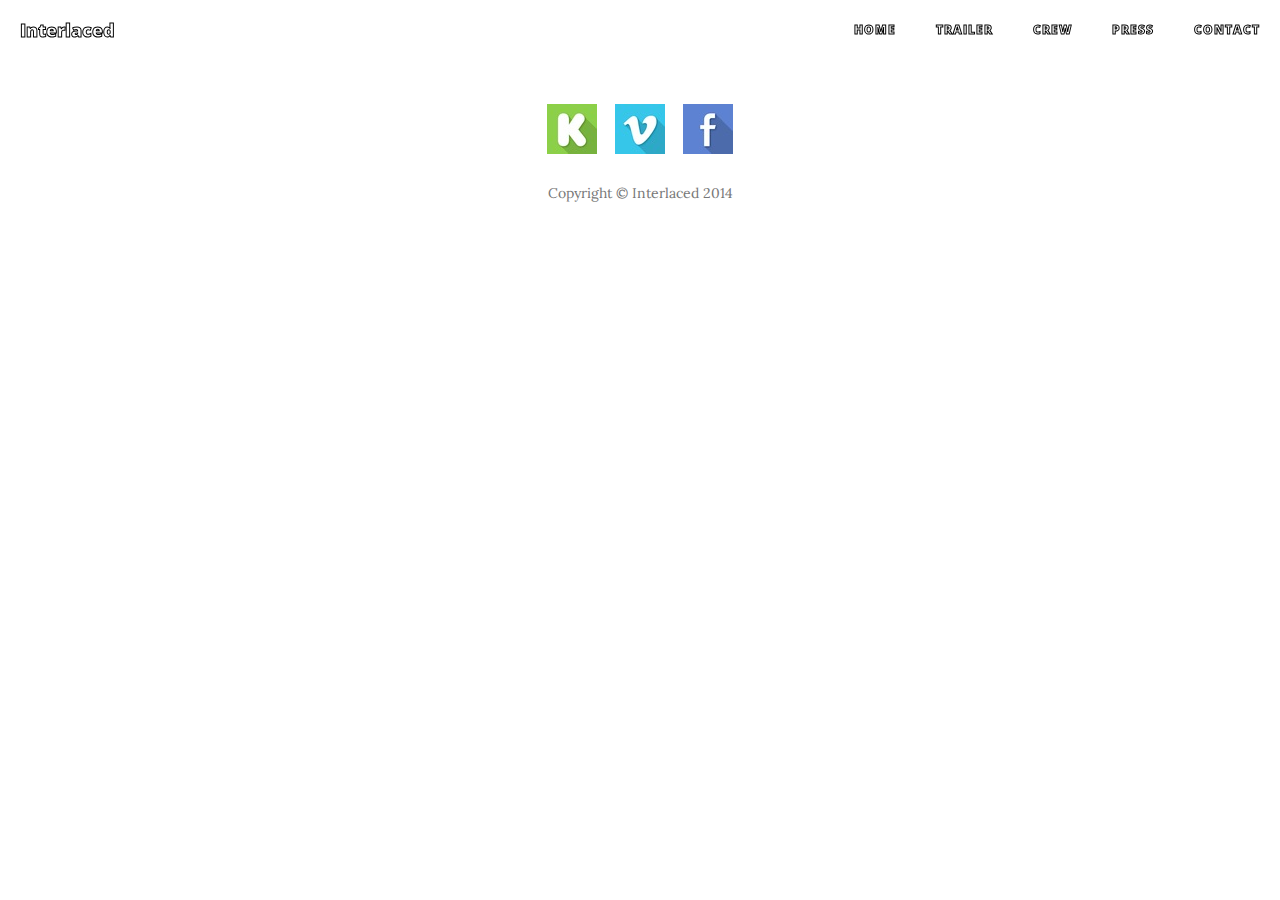
==== contact.html @ 52cc393f "first commit" ====
<!DOCTYPE html>
<html lang="en">
  <head>
    <meta http-equiv="X-UA-Compatible" content="IE=edge">
    <meta name="viewport" content="width=device-width, initial-scale=1">
    <meta name="description" content="">
    <meta name="author" content="">

    <!-- Use title if it's in the page YAML frontmatter -->
    <title>Interlaced</title>

    <!-- Bootstrap Core CSS -->
    <link href="/stylesheets/normalize.css" rel="stylesheet" type="text/css" /><link href="/stylesheets/all.css" rel="stylesheet" type="text/css" />
    <link href="stylesheets/bootstrap.min.css" rel="stylesheet">

    <!-- Custom CSS -->
    <link href="stylesheets/clean-blog.min.css" rel="stylesheet">

    <!-- Custom Fonts -->
    <link href="http://maxcdn.bootstrapcdn.com/font-awesome/4.1.0/css/font-awesome.min.css" rel="stylesheet" type="text/css">
    <link href='http://fonts.googleapis.com/css?family=Lora:400,700,400italic,700italic' rel='stylesheet' type='text/css'>
    <link href='http://fonts.googleapis.com/css?family=Open+Sans:300italic,400italic,600italic,700italic,800italic,400,300,600,700,800' rel='stylesheet' type='text/css'>

    <!-- HTML5 Shim and Respond.js IE8 support of HTML5 elements and media queries -->
    <!-- WARNING: Respond.js doesn't work if you view the page via file:// -->
    <!--[if lt IE 9]>
        <script src="https://oss.maxcdn.com/libs/html5shiv/3.7.0/html5shiv.js"></script>
        <script src="https://oss.maxcdn.com/libs/respond.js/1.4.2/respond.min.js"></script>
    <![endif]-->
  </head>

  <body class="contact">
    <!-- Navigation -->
<nav class="navbar navbar-default navbar-custom navbar-fixed-top">
  <div class="container-fluid">
    <!-- Brand and toggle get grouped for better mobile display -->
    <div class="navbar-header page-scroll">
      <button type="button" class="navbar-toggle" data-toggle="collapse" data-target="#bs-example-navbar-collapse-1">
        <span class="sr-only">Toggle navigation</span>
        <span class="icon-bar"></span>
        <span class="icon-bar"></span>
        <span class="icon-bar"></span>
      </button>
      <a class="navbar-brand" href="index.html">Interlaced</a>
    </div>

    <!-- Collect the nav links, forms, and other content for toggling -->
    <div class="collapse navbar-collapse" id="bs-example-navbar-collapse-1">
      <ul class="nav navbar-nav navbar-right">
        <li>
          <a href="/">Home</a>
        </li>
        <li>
          <a href="/trailer.html">Trailer</a>
        </li>
        <li>
          <a href="/crew.html">Crew</a>
        </li>
        <li>
          <a href="/press.html">Press</a>
        </li>
        <li>
          <a href="/contact.html">Contact</a>
        </li>
      </ul>
    </div>
  <!-- /.navbar-collapse -->
  </div>
<!-- /.container -->
</nav>

    
    <footer>
  <div class="container">
    <div class="row">
      <div class="col-lg-8 col-lg-offset-2 col-md-10 col-md-offset-1">
        <ul class="list-inline text-center">
          <li>
            <a href="https://www.kickstarter.com/projects/1093597147/interlaced-crossing-oceans-and-hoping-for-acceptan">
              <span class="fa-stack fa-lg">
                <img class="fa fa-inverse" src="/images/kickstarter.50x50.jpg" />
              </span>
            </a>
          </li>
          <li>
            <a href="https://vimeo.com/115084535">
              <span class="fa-stack fa-lg">
                <img class="fa fa-inverse" src="/images/vimeo.50x50.jpg" />
              </span>
            </a>
          </li>
          <li>
            <a href="https://www.facebook.com/OceanXingDoc">
              <span class="fa-stack fa-lg">
                <img class="fa fa-inverse" src="/images/facebook.50x50.jpg" />
              </span>
            </a>
          </li>
        </ul>
        <p class="copyright text-muted">Copyright &copy; Interlaced 2014</p>
      </div>
    </div>
  </div>
</footer>

    <script src="/js/all.js" type="text/javascript"></script>
  </body>
</html>
---- stylesheets/all.css ----
@charset "utf-8";

body {
  padding-top: 50px;
}

h1, a { 
  -webkit-text-stroke-width: 1px;
  -webkit-text-stroke-color: black;
}

.up-header {
  margin-top: -50px;
}
---- stylesheets/clean-blog.min.css ----
/*!
 * Clean Blog v1.0.0 (http://startbootstrap.com)
 * Copyright 2014 Start Bootstrap
 * Licensed under Apache 2.0 (https://github.com/IronSummitMedia/startbootstrap/blob/gh-pages/LICENSE)
 */


body{font-family:Lora,'Times New Roman',serif;font-size:20px;color:#404040}p{line-height:1.5;margin:30px 0}p a{text-decoration:underline}h1,h2,h3,h4,h5,h6{font-family:'Open Sans','Helvetica Neue',Helvetica,Arial,sans-serif;font-weight:800}a{color:#404040}a:hover,a:focus{color:#0085a1}a img:hover,a img:focus{cursor:zoom-in}blockquote{color:gray;font-style:italic}hr.small{max-width:100px;margin:15px auto;border-width:4px;border-color:#fff}.navbar-custom{position:absolute;top:0;left:0;width:100%;z-index:3;font-family:'Open Sans','Helvetica Neue',Helvetica,Arial,sans-serif}.navbar-custom .navbar-brand{font-weight:800}.navbar-custom .nav li a{text-transform:uppercase;font-size:12px;font-weight:800;letter-spacing:1px}@media only screen and (min-width:768px){.navbar-custom{background:0 0;border-bottom:1px solid transparent}.navbar-custom .navbar-brand{color:#fff;padding:20px}.navbar-custom .navbar-brand:hover,.navbar-custom .navbar-brand:focus{color:rgba(255,255,255,.8)}.navbar-custom .nav li a{color:#fff;padding:20px}.navbar-custom .nav li a:hover,.navbar-custom .nav li a:focus{color:rgba(255,255,255,.8)}}@media only screen and (min-width:1170px){.navbar-custom{-webkit-transition:background-color .3s;-moz-transition:background-color .3s;transition:background-color .3s;-webkit-transform:translate3d(0,0,0);-moz-transform:translate3d(0,0,0);-ms-transform:translate3d(0,0,0);-o-transform:translate3d(0,0,0);transform:translate3d(0,0,0);-webkit-backface-visibility:hidden;backface-visibility:hidden}.navbar-custom.is-fixed{position:fixed;top:-61px;background-color:rgba(255,255,255,.9);border-bottom:1px solid #f2f2f2;-webkit-transition:-webkit-transform .3s;-moz-transition:-moz-transform .3s;transition:transform .3s}.navbar-custom.is-fixed .navbar-brand{color:#404040}.navbar-custom.is-fixed .navbar-brand:hover,.navbar-custom.is-fixed .navbar-brand:focus{color:#0085a1}.navbar-custom.is-fixed .nav li a{color:#404040}.navbar-custom.is-fixed .nav li a:hover,.navbar-custom.is-fixed .nav li a:focus{color:#0085a1}.navbar-custom.is-visible{-webkit-transform:translate3d(0,100%,0);-moz-transform:translate3d(0,100%,0);-ms-transform:translate3d(0,100%,0);-o-transform:translate3d(0,100%,0);transform:translate3d(0,100%,0)}}.intro-header{background-color:gray;background:no-repeat center center;background-attachment:scroll;-webkit-background-size:cover;-moz-background-size:cover;background-size:cover;-o-background-size:cover;margin-bottom:50px}.intro-header .site-heading,.intro-header .post-heading,.intro-header .page-heading{padding:100px 0 50px;color:#fff}@media only screen and (min-width:768px){.intro-header .site-heading,.intro-header .post-heading,.intro-header .page-heading{padding:150px 0}}.intro-header .site-heading,.intro-header .page-heading{text-align:center}.intro-header .site-heading h1,.intro-header .page-heading h1{margin-top:0;font-size:50px}.intro-header .site-heading .subheading,.intro-header .page-heading .subheading{font-size:24px;line-height:1.1;display:block;font-family:'Open Sans','Helvetica Neue',Helvetica,Arial,sans-serif;font-weight:300;margin:10px 0 0}@media only screen and (min-width:768px){.intro-header .site-heading h1,.intro-header .page-heading h1{font-size:80px}}.intro-header .post-heading h1{font-size:35px}.intro-header .post-heading .subheading,.intro-header .post-heading .meta{line-height:1.1;display:block}.intro-header .post-heading .subheading{font-family:'Open Sans','Helvetica Neue',Helvetica,Arial,sans-serif;font-size:24px;margin:10px 0 30px;font-weight:600}.intro-header .post-heading .meta{font-family:Lora,'Times New Roman',serif;font-style:italic;font-weight:300;font-size:20px}.intro-header .post-heading .meta a{color:#fff}@media only screen and (min-width:768px){.intro-header .post-heading h1{font-size:55px}.intro-header .post-heading .subheading{font-size:30px}}.post-preview>a{color:#404040}.post-preview>a:hover,.post-preview>a:focus{text-decoration:none;color:#0085a1}.post-preview>a>.post-title{font-size:30px;margin-top:30px;margin-bottom:10px}.post-preview>a>.post-subtitle{margin:0;font-weight:300;margin-bottom:10px}.post-preview>.post-meta{color:gray;font-size:18px;font-style:italic;margin-top:0}.post-preview>.post-meta>a{text-decoration:none;color:#404040}.post-preview>.post-meta>a:hover,.post-preview>.post-meta>a:focus{color:#0085a1;text-decoration:underline}@media only screen and (min-width:768px){.post-preview>a>.post-title{font-size:36px}}.section-heading{font-size:36px;margin-top:60px;font-weight:700}.caption{text-align:center;font-size:14px;padding:10px;font-style:italic;margin:0;display:block;border-bottom-right-radius:5px;border-bottom-left-radius:5px}footer{padding:50px 0 65px}footer .list-inline{margin:0;padding:0}footer .copyright{font-size:14px;text-align:center;margin-bottom:0}.floating-label-form-group{font-size:14px;position:relative;margin-bottom:0;padding-bottom:.5em;border-bottom:1px solid #eee}.floating-label-form-group input,.floating-label-form-group textarea{z-index:1;position:relative;padding-right:0;padding-left:0;border:none;border-radius:0;font-size:1.5em;background:0 0;box-shadow:none!important;resize:none}.floating-label-form-group label{display:block;z-index:0;position:relative;top:2em;margin:0;font-size:.85em;line-height:1.764705882em;vertical-align:middle;vertical-align:baseline;opacity:0;-webkit-transition:top .3s ease,opacity .3s ease;-moz-transition:top .3s ease,opacity .3s ease;-ms-transition:top .3s ease,opacity .3s ease;transition:top .3s ease,opacity .3s ease}.floating-label-form-group::not(:first-child){padding-left:14px;border-left:1px solid #eee}.floating-label-form-group-with-value label{top:0;opacity:1}.floating-label-form-group-with-focus label{color:#0085a1}form .row:first-child .floating-label-form-group{border-top:1px solid #eee}.btn{font-family:'Open Sans','Helvetica Neue',Helvetica,Arial,sans-serif;text-transform:uppercase;font-size:14px;font-weight:800;letter-spacing:1px;border-radius:0;padding:15px 25px}.btn-lg{font-size:16px;padding:25px 35px}.btn-default:hover,.btn-default:focus{background-color:#0085a1;border:1px solid #0085a1;color:#fff}.pager{margin:20px 0 0}.pager li>a,.pager li>span{font-family:'Open Sans','Helvetica Neue',Helvetica,Arial,sans-serif;text-transform:uppercase;font-size:14px;font-weight:800;letter-spacing:1px;padding:15px 25px;background-color:#fff;border-radius:0}.pager li>a:hover,.pager li>a:focus{color:#fff;background-color:#0085a1;border:1px solid #0085a1}.pager .disabled>a,.pager .disabled>a:hover,.pager .disabled>a:focus,.pager .disabled>span{color:gray;background-color:#404040;cursor:not-allowed}::-moz-selection{color:#fff;text-shadow:none;background:#0085a1}::selection{color:#fff;text-shadow:none;background:#0085a1}img::selection{color:#fff;background:0 0}img::-moz-selection{color:#fff;background:0 0}body{webkit-tap-highlight-color:#0085a1}
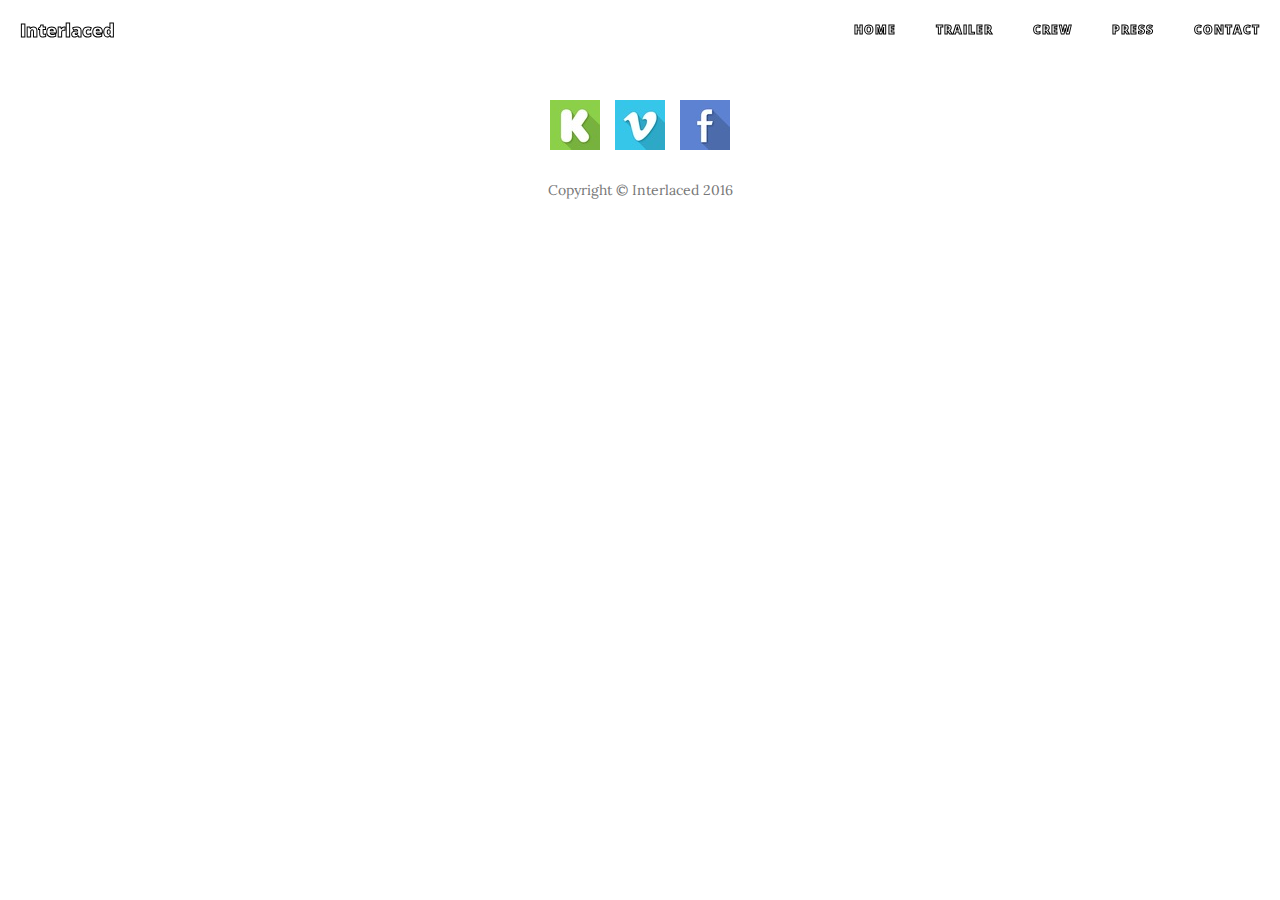
==== commit c01657ed: "changed footer" ====
--- a/contact.html
+++ b/contact.html
@@ -10,7 +10,7 @@
     <title>Interlaced</title>
 
     <!-- Bootstrap Core CSS -->
-    <link href="/stylesheets/normalize.css" rel="stylesheet" type="text/css" /><link href="/stylesheets/all.css" rel="stylesheet" type="text/css" />
+    <link href="stylesheets/normalize.css" rel="stylesheet" type="text/css" /><link href="stylesheets/all.css" rel="stylesheet" type="text/css" />
     <link href="stylesheets/bootstrap.min.css" rel="stylesheet">
 
     <!-- Custom CSS -->
@@ -51,16 +51,16 @@
           <a href="/">Home</a>
         </li>
         <li>
-          <a href="/trailer.html">Trailer</a>
+          <a href="trailer.html">Trailer</a>
         </li>
         <li>
-          <a href="/crew.html">Crew</a>
+          <a href="crew.html">Crew</a>
         </li>
         <li>
-          <a href="/press.html">Press</a>
+          <a href="press.html">Press</a>
         </li>
         <li>
-          <a href="/contact.html">Contact</a>
+          <a href="contact.html">Contact</a>
         </li>
       </ul>
     </div>
@@ -76,33 +76,27 @@
       <div class="col-lg-8 col-lg-offset-2 col-md-10 col-md-offset-1">
         <ul class="list-inline text-center">
           <li>
-            <a href="https://www.kickstarter.com/projects/1093597147/interlaced-crossing-oceans-and-hoping-for-acceptan">
-              <span class="fa-stack fa-lg">
-                <img class="fa fa-inverse" src="/images/kickstarter.50x50.jpg" />
-              </span>
+            <a href="https://www.kickstarter.com/projects/1093597147/interlaced-crossing-oceans-and-hoping-for-acceptan" target="_blank">
+              <img style="cursor: pointer" src="images/kickstarter.50x50.jpg" />
             </a>
           </li>
           <li>
-            <a href="https://vimeo.com/115084535">
-              <span class="fa-stack fa-lg">
-                <img class="fa fa-inverse" src="/images/vimeo.50x50.jpg" />
-              </span>
+            <a href="https://vimeo.com/115084535" target="_blank">
+              <img style="cursor: pointer" src="images/vimeo.50x50.jpg" />
             </a>
           </li>
           <li>
-            <a href="https://www.facebook.com/OceanXingDoc">
-              <span class="fa-stack fa-lg">
-                <img class="fa fa-inverse" src="/images/facebook.50x50.jpg" />
-              </span>
+            <a href="https://www.facebook.com/OceanXingDoc" target="_blank">
+              <img style="cursor: pointer" src="images/facebook.50x50.jpg" />
             </a>
           </li>
         </ul>
-        <p class="copyright text-muted">Copyright &copy; Interlaced 2014</p>
+        <p class="copyright text-muted">Copyright &copy; Interlaced 2016</p>
       </div>
     </div>
   </div>
 </footer>
 
-    <script src="/js/all.js" type="text/javascript"></script>
+    <script src="js/all.js" type="text/javascript"></script>
   </body>
 </html>
--- a/stylesheets/all.css
+++ b/stylesheets/all.css
@@ -12,3 +12,7 @@
 .up-header {
   margin-top: -50px;
 }
+
+img {
+  cursor: pointer;
+}
